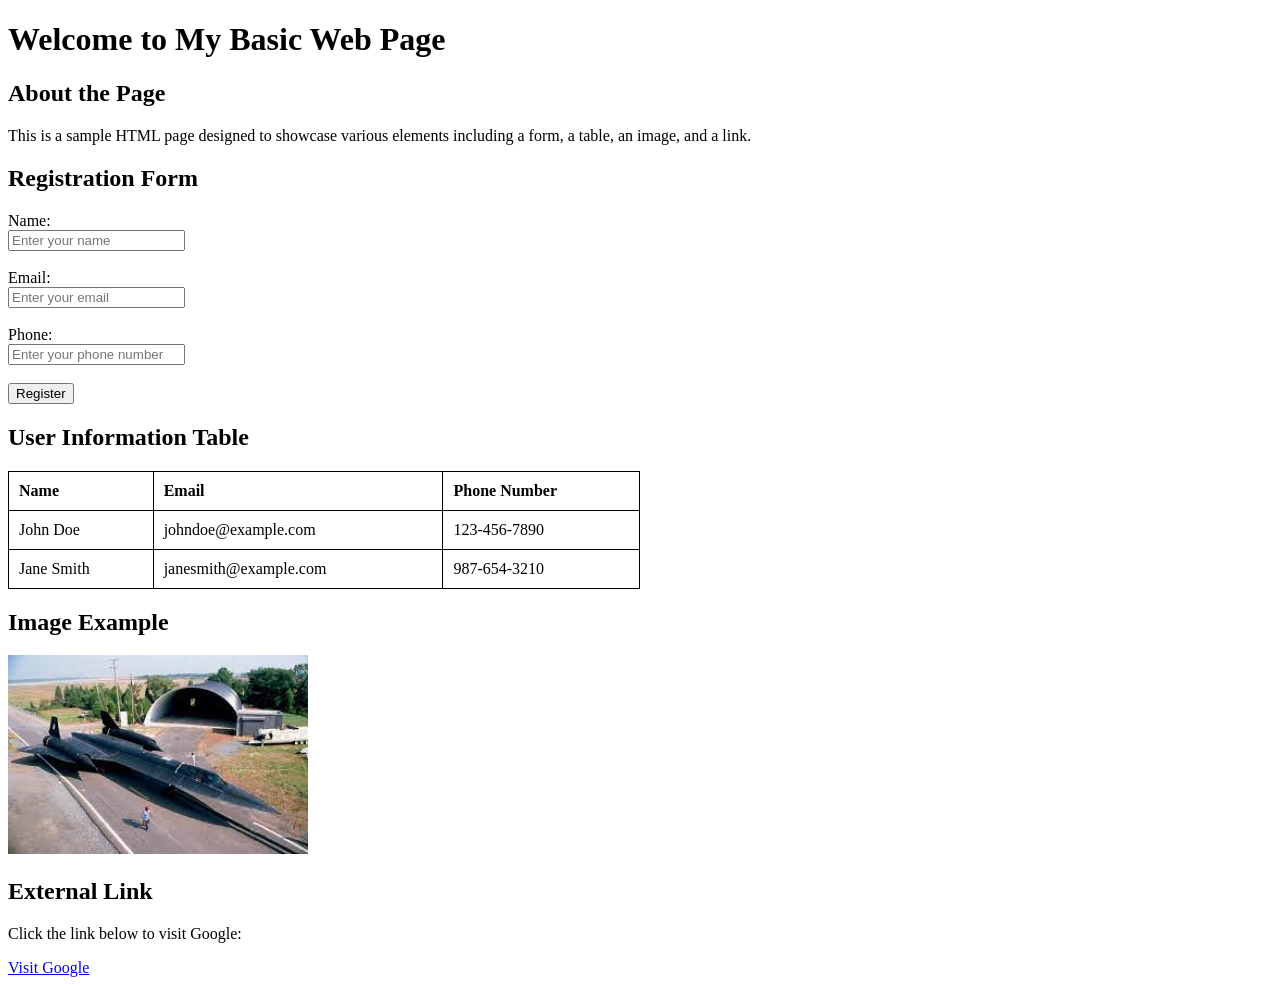
==== Website Development/ASSINGMENT01.html @ 09c73983 "assingment" ====
<!DOCTYPE html>
<html lang="en">
<head>
    <meta charset="UTF-8">
    <meta name="viewport" content="width=device-width, initial-scale=1.0">
    <title>Basic Web Page</title>
    <style>
        table {
            border-collapse: collapse;
            width: 50%;
            margin-top: 20px;
        }
        table, th, td {
            border: 1px solid black;
        }
        th, td {
            padding: 10px;
            text-align: left;
        }
        form {
            margin-top: 20px;
        }
    </style>
</head>
<body>
    <header>
        <h1>Welcome to My Basic Web Page</h1>
    </header>

    <section>
        <h2>About the Page</h2>
        <p>This is a sample HTML page designed to showcase various elements including a form, a table, an image, and a link.</p>
    </section>

    <section>
        <h2>Registration Form</h2>
        <form action="#" method="post">
            <label for="name">Name:</label><br>
            <input type="text" id="name" name="name" placeholder="Enter your name" required><br><br>
            <label for="email">Email:</label><br>
            <input type="email" id="email" name="email" placeholder="Enter your email" required><br><br>
            <label for="phone">Phone:</label><br>
            <input type="tel" id="phone" name="phone" placeholder="Enter your phone number"><br><br>
            <button type="submit">Register</button>
        </form>
    </section>

    <section>
        <h2>User Information Table</h2>
        <table>
            <thead>
                <tr>
                    <th>Name</th>
                    <th>Email</th>
                    <th>Phone Number</th>
                </tr>
            </thead>
            <tbody>
                <tr>
                    <td>John Doe</td>
                    <td>johndoe@example.com</td>
                    <td>123-456-7890</td>
                </tr>
                <tr>
                    <td>Jane Smith</td>
                    <td>janesmith@example.com</td>
                    <td>987-654-3210</td>
                </tr>
            </tbody>
        </table>
    </section>

    <section>
        <h2>Image Example</h2>
        <img src="Lockheed sr-71.jpg" alt="Sample Image" width="300">
    </section>

    <section>
        <h2>External Link</h2>
        <p>Click the link below to visit Google:</p>
        <a href="https://google.com" target="_blank">Visit Google</a>
    </section>
</body>
</html>
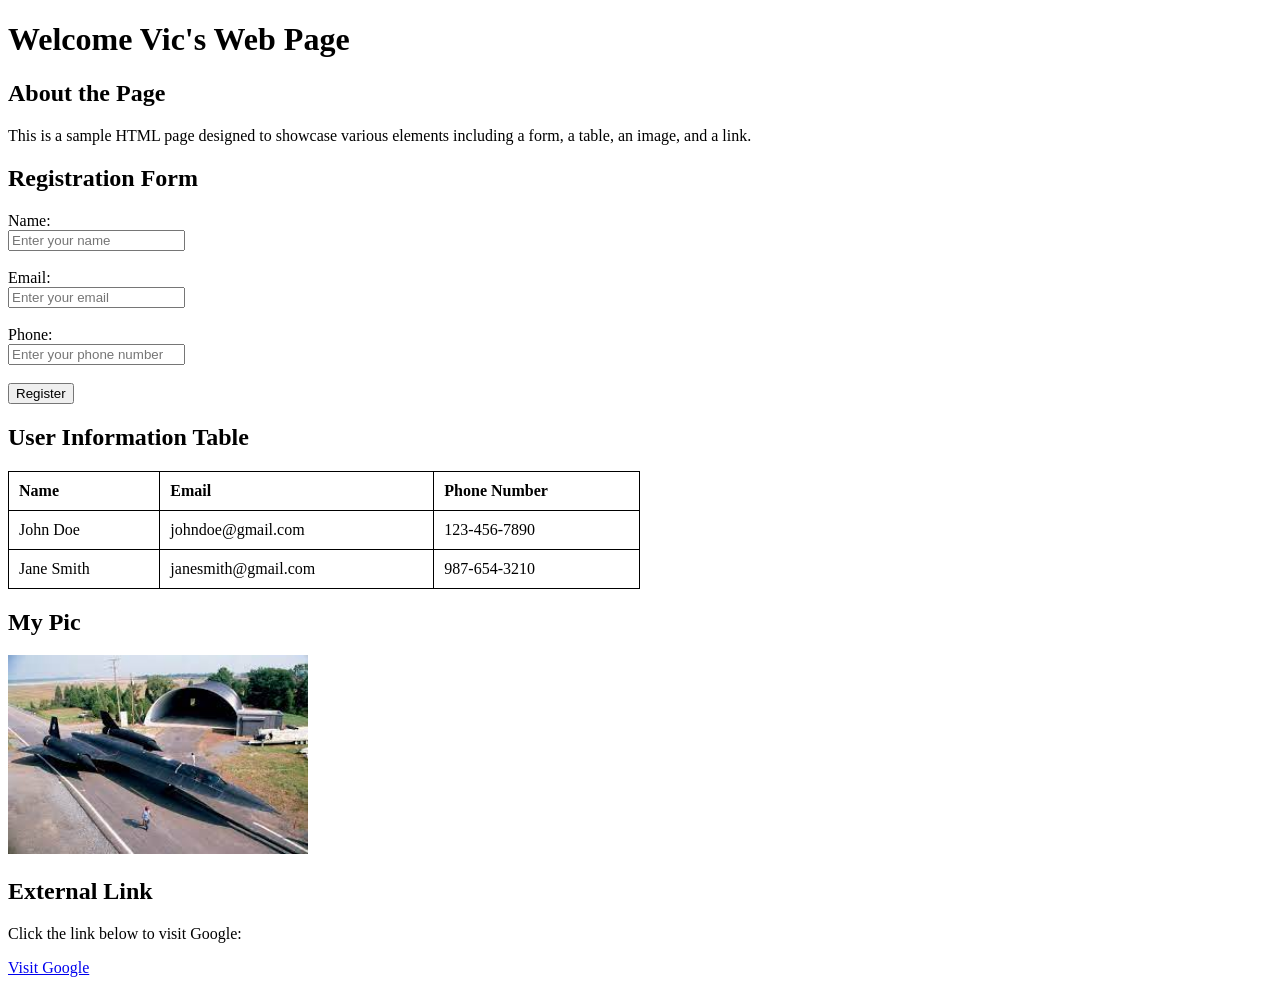
==== commit 3ba056fd: "Update ASSINGMENT01.html Done today by me, names and pics" ====
--- a/Website Development/ASSINGMENT01.html
+++ b/Website Development/ASSINGMENT01.html
@@ -24,7 +24,7 @@
 </head>
 <body>
     <header>
-        <h1>Welcome to My Basic Web Page</h1>
+        <h1>Welcome Vic's Web Page</h1>
     </header>
 
     <section>
@@ -58,12 +58,12 @@
             <tbody>
                 <tr>
                     <td>John Doe</td>
-                    <td>johndoe@example.com</td>
+                    <td>johndoe@gmail.com</td>
                     <td>123-456-7890</td>
                 </tr>
                 <tr>
                     <td>Jane Smith</td>
-                    <td>janesmith@example.com</td>
+                    <td>janesmith@gmail.com</td>
                     <td>987-654-3210</td>
                 </tr>
             </tbody>
@@ -71,7 +71,7 @@
     </section>
 
     <section>
-        <h2>Image Example</h2>
+        <h2>My Pic</h2>
         <img src="Lockheed sr-71.jpg" alt="Sample Image" width="300">
     </section>
 
